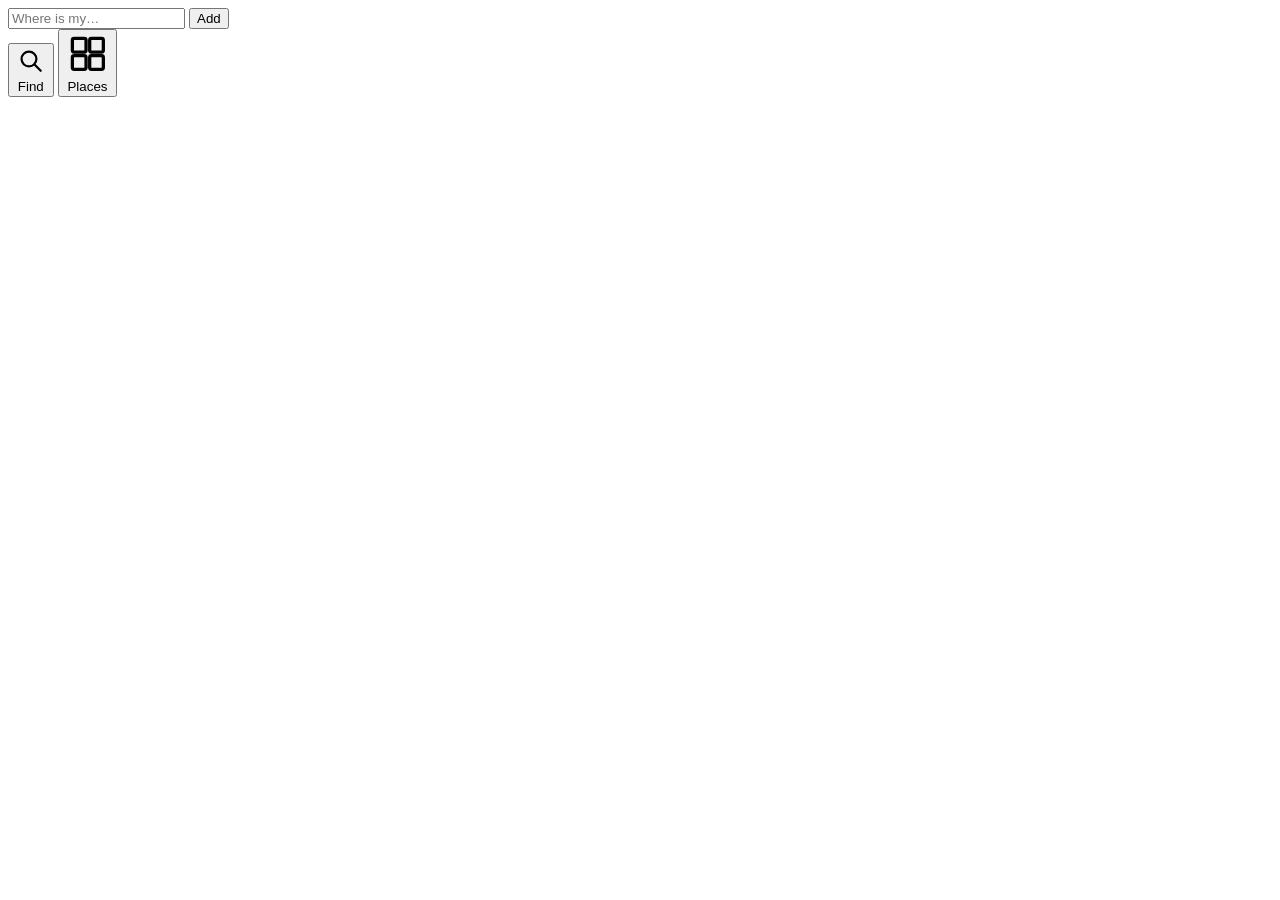
==== stash/app/web/static/index.html @ 56bdaec9 "Add Stash: a Home Assistant panel for inventory management - Create index.html for the main web inte" ====
<!DOCTYPE html>
<html lang="en">
<head>
<meta charset="utf-8">
<meta name="viewport" content="width=device-width, initial-scale=1, viewport-fit=cover">
<title>Stash</title>
<link rel="icon" href="data:image/svg+xml,%3Csvg xmlns='http://www.w3.org/2000/svg' viewBox='0 0 32 32'%3E%3Crect width='32' height='32' rx='7' fill='%232F5D50'/%3E%3Cg fill='%23fff'%3E%3Crect x='6' y='6' width='9' height='9' rx='1.5'/%3E%3Crect x='17' y='6' width='9' height='9' rx='1.5'/%3E%3Crect x='6' y='17' width='9' height='9' rx='1.5'/%3E%3C/g%3E%3Crect x='17' y='17' width='9' height='9' rx='1.5' fill='%23E9B44C'/%3E%3C/svg%3E">
<script>
/* Home Assistant serves this panel from its own origin, so the parent document
   is readable and its resolved theme variables can be borrowed — including the
   ones a custom theme sets. If that is ever not possible the catch runs and the
   Home Assistant defaults in style.css stand instead. (Same as TripPack.) */
(function () {
  var MAP = {
    "--bg": "--primary-background-color",
    "--card": "--card-background-color",
    "--text": "--primary-text-color",
    "--muted": "--secondary-text-color",
    "--line": "--divider-color",
    "--accent": "--primary-color",
    "--radius": "--ha-card-border-radius"
  };
  function sync() {
    try {
      if (!window.parent || window.parent === window) { return; }
      var theirs = window.parent.getComputedStyle(window.parent.document.documentElement);
      var found = {};
      for (var name in MAP) {
        var value = theirs.getPropertyValue(MAP[name]).trim();
        if (value) { found[name] = value; }
      }
      if (!found["--bg"] || !found["--text"]) { return; }
      var ours = document.documentElement.style;
      for (var key in found) { ours.setProperty(key, found[key]); }
      document.documentElement.setAttribute("data-theme", "ha");
    } catch (err) {
      /* Not same-origin, or no parent: style.css already carries the defaults. */
    }
  }
  sync();
  window.addEventListener("focus", sync);
  document.addEventListener("visibilitychange", sync);
})();
</script>
<link rel="stylesheet" href="static/style.css">
</head>
<body>

<main>
  <!-- ------------------------------------------------ find -->
  <section id="view-find" class="view">
    <div class="search-bar">
      <input id="search" type="search" autocomplete="off" enterkeyhint="search"
             placeholder="Where is my…">
      <button class="filled" id="new-item">Add</button>
    </div>
    <div id="find-meta" class="meta-line"></div>
    <div id="find-places"></div>
    <div id="find-list"></div>
  </section>

  <!-- ------------------------------------------------ places -->
  <section id="view-places" class="view" hidden>
    <nav id="crumbs" class="crumbs" aria-label="Where you are"></nav>
    <div id="place-body"></div>
  </section>
</main>

<!-- ------------------------------------------------ bottom nav -->
<nav class="nav" role="tablist">
  <button class="tab is-active" data-tab="find" role="tab" aria-label="Find">
    <svg viewBox="0 0 24 24" fill="none" stroke="currentColor" stroke-width="1.8" stroke-linecap="round"><circle cx="10.5" cy="10.5" r="6"/><path d="m15 15 5 5"/></svg>
    <span>Find</span>
  </button>
  <button class="tab" data-tab="places" role="tab" aria-label="Places">
    <svg viewBox="0 0 24 24" fill="none" stroke="currentColor" stroke-width="1.8" stroke-linejoin="round"><rect x="3.5" y="3.5" width="7.5" height="7.5" rx="1"/><rect x="13" y="3.5" width="7.5" height="7.5" rx="1"/><rect x="3.5" y="13" width="7.5" height="7.5" rx="1"/><rect x="13" y="13" width="7.5" height="7.5" rx="1"/></svg>
    <span>Places</span>
  </button>
</nav>

<!-- ------------------------------------------------ sheet (stacked) -->
<div id="sheet" class="sheet" hidden>
  <div class="sheet-panel" role="dialog" aria-modal="true" aria-labelledby="sheet-title">
    <div class="sheet-head">
      <button class="text-button" id="sheet-back" hidden>Back</button>
      <h2 id="sheet-title"></h2>
      <button class="text-button" id="sheet-close">Close</button>
    </div>
    <div id="sheet-body"></div>
  </div>
</div>

<div id="toast" class="toast" hidden></div>

<script src="static/app.js"></script>
</body>
</html>
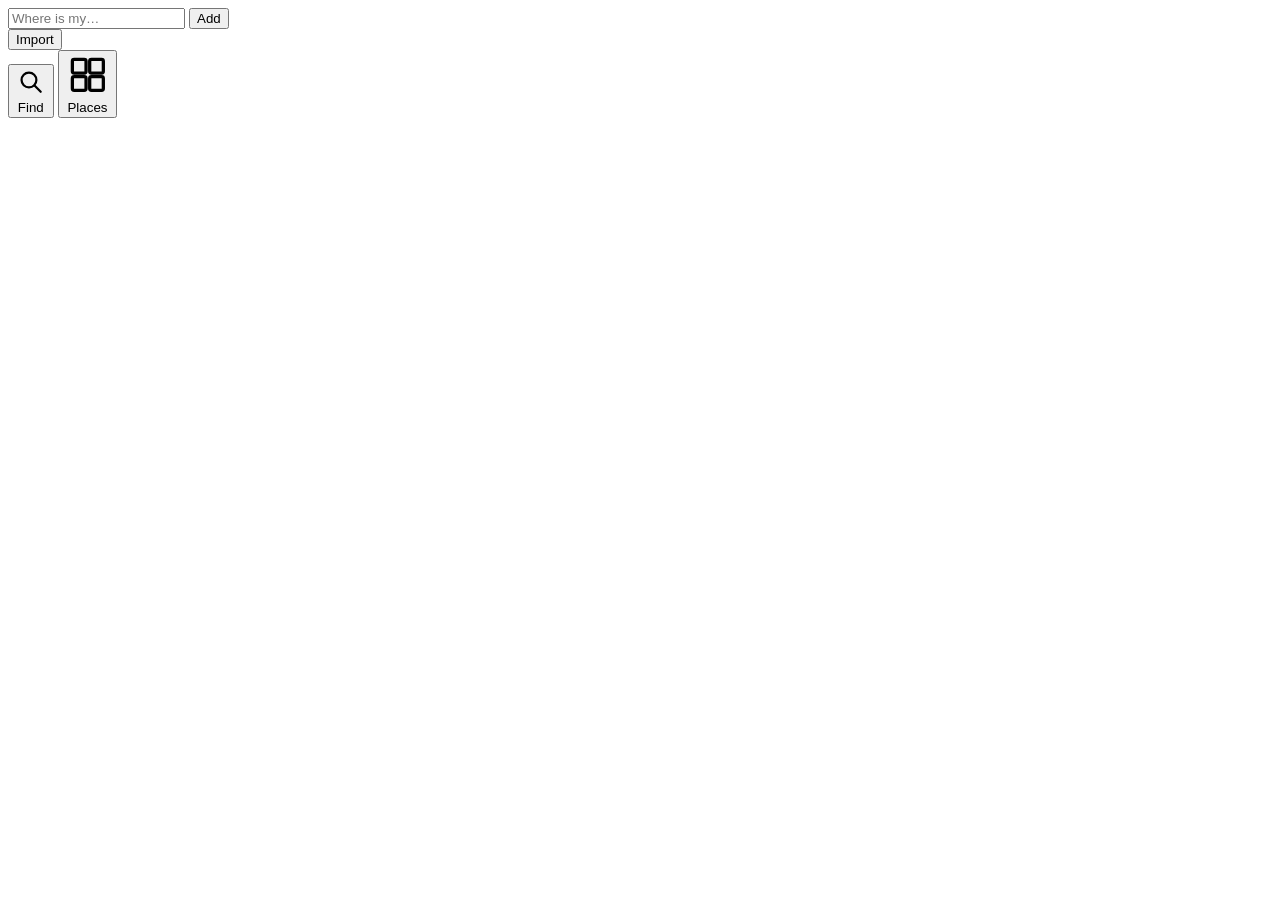
==== commit d7e42423: "feat: implement import functionality for batch processing of items - Added `merge_location` function" ====
--- a/stash/app/web/static/index.html
+++ b/stash/app/web/static/index.html
@@ -54,7 +54,10 @@
              placeholder="Where is my…">
       <button class="filled" id="new-item">Add</button>
     </div>
-    <div id="find-meta" class="meta-line"></div>
+    <div class="meta-row">
+      <span id="find-meta" class="meta-line"></span>
+      <button class="text-button small" id="import-open" type="button">Import</button>
+    </div>
     <div id="find-places"></div>
     <div id="find-list"></div>
   </section>
